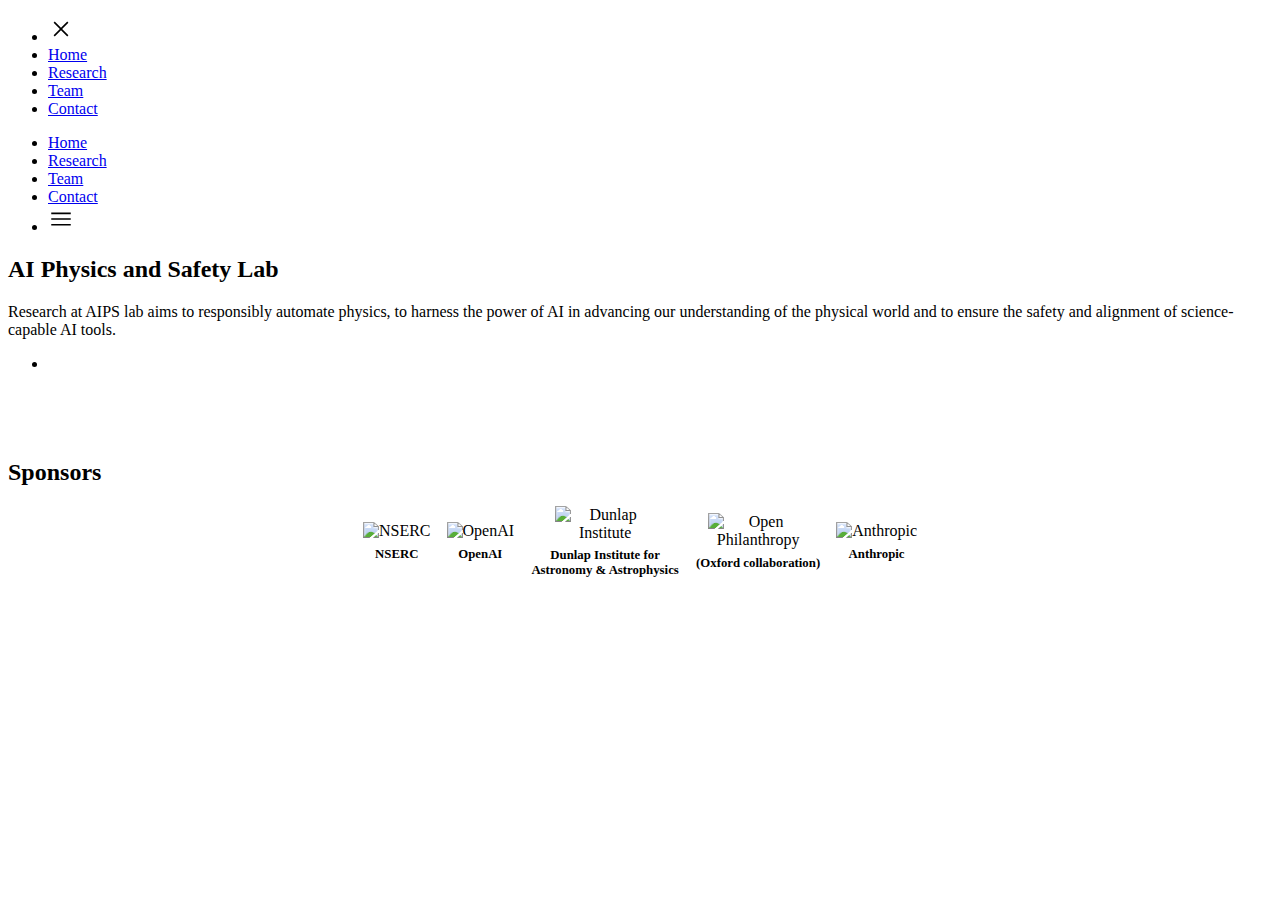
==== index.html @ f82aed4e "Update index.html" ====
<!doctype html>
<!--[if lt IE 7]>      <html class="no-js lt-ie9 lt-ie8 lt-ie7" lang=""> <![endif]-->
<!--[if IE 7]>         <html class="no-js lt-ie9 lt-ie8" lang=""> <![endif]-->
<!--[if IE 8]>         <html class="no-js lt-ie9" lang=""> <![endif]-->
<!--[if gt IE 8]><!--> <html class="no-js" lang=""> <!--<![endif]-->
    <head>
        <meta charset="utf-8">
        <meta http-equiv="X-UA-Compatible" content="IE=edge,chrome=1">
        <title>AI Physics and Safety Lab</title>
        <meta name="description" content="">
        <meta name="viewport" content="width=device-width, initial-scale=1">
        <link rel="apple-touch-icon" href="apple-touch-icon.png">


        <!--Google fonts links-->
        <link href="https://fonts.googleapis.com/css?family=Montserrat:400,700" rel="stylesheet">


        <link rel="stylesheet" href="additional_assets/css/fonticons.css">
        <link rel="stylesheet" href="additional_assets/css/slider-pro.css">
        <!--<link rel="stylesheet" href="additional_assets/css/stylesheet.css">-->
        <link rel="stylesheet" href="additional_assets/css/font-awesome.min.css">
        <link rel="stylesheet" href="additional_assets/css/bootstrap.min.css">


        <!--For Plugins external css-->
        <link rel="stylesheet" href="additional_assets/css/plugins.css" />

        <!--Theme custom css -->
        <link rel="stylesheet" href="additional_assets/css/style.css">

        <!--Theme Responsive css-->
        <link rel="stylesheet" href="additional_assets/css/responsive.css" />

        <script src="additional_assets/js/vendor/modernizr-2.8.3-respond-1.4.2.min.js"></script>
		

		<meta charset="utf-8" />
		<meta name="viewport" content="width=device-width, initial-scale=1, user-scalable=no" />
		<link rel="stylesheet" href="assets/css/style.css" />
		<noscript><link rel="stylesheet" href="assets/css/noscript.css" /></noscript>
		
		
    </head>
    <body data-spy="scroll" data-target=".navbar-collapse">
	   <nav>
		<ul class="sidebar">
		  <li onclick=hideSidebar()><a href="#"><svg xmlns="http://www.w3.org/2000/svg" height="26" viewBox="0 96 960 960" width="26"><path d="m249 849-42-42 231-231-231-231 42-42 231 231 231-231 42 42-231 231 231 231-42 42-231-231-231 231Z"/></svg></a></li>
		  <li><a href="index.html">Home</a></li>
		  <li><a href="research.html">Research</a></li>
		  <li><a href="team.html">Team</a></li>
		  <li><a href="contact.html">Contact</a></li>
		</ul>
		<ul>
		  <li class="hideOnMobile"><a href="index.html">Home</a></li>
		  <li class="hideOnMobile"><a href="research.html">Research</a></li>
		  <li class="hideOnMobile"><a href="team.html">Team</a></li>
		  <li class="hideOnMobile"><a href="contact.html">Contact</a></li>
		  <li class="menu-button" onclick=showSidebar()><a href="#"><svg xmlns="http://www.w3.org/2000/svg" height="26" viewBox="0 96 960 960" width="26"><path d="M120 816v-60h720v60H120Zm0-210v-60h720v60H120Zm0-210v-60h720v60H120Z"/></svg></a></li>
		</ul>
	  </nav>

	  <script>
		function showSidebar(){
		  const sidebar = document.querySelector('.sidebar')
		  sidebar.style.display = 'flex'
		}
		function hideSidebar(){
		  const sidebar = document.querySelector('.sidebar')
		  sidebar.style.display = 'none'
		}
	  </script>


		<!-- Wrapper -->
			<div id="wrapper" class="divided">

				<!-- One -->
					<section class="banner style1 orient-left content-align-left image-position-right fullscreen onload-image-fade-in onload-content-fade-right">
						<div class="content">
							<h2>AI Physics and Safety Lab</h2>
							<p class="major">Research at AIPS lab aims to responsibly automate physics, to harness the power of AI in advancing our understanding of the physical world and to ensure the safety and alignment of science-capable AI tools.</p>
							<ul class="actions stacked">
								<li><p></p></li>
							</ul>
						</div>
						<div class="image">
							<img src="images/banner.jpg" alt="" />
						</div>
					</section>


<style> .wrapper {
        padding: 2em 0;
    }

    .flex-container {
        display: flex;
        flex-wrap: nowrap; /* Ensures all items stay on one line */
        justify-content: center; /* Center-align items */
        align-items: center; /* Vertically center the content */
        gap: 1em; /* Adds space between items */
    }

    .flex-item {
        text-align: center;
        max-width: 150px; /* Restricts item width */
    }

    .flex-item img {
        max-width: 100px; /* Adjusts the image size */
        height: auto; /* Maintains aspect ratio */
    }

    .flex-item h3 {
        font-size: 0.8em; /* Makes text smaller */
        margin-top: 0.5em;
    }
</style>

<section class="wrapper style1 align-center">
    <div class="inner">
        <header>
            <h2>Sponsors</h2>
        </header>
        <div>
            <section>
                <div class="flex-container">
                    <div class="flex-item">
                        <img src="images/pic02.jpg" alt="NSERC" />
                        <h3>NSERC</h3>
                    </div>
                    <div class="flex-item">
                        <img src="images/pic01.jpg" alt="OpenAI" />
                        <h3>OpenAI</h3>
                    </div>
                    <div class="flex-item">
                        <img src="images/dunlap_logo.jpg" alt="Dunlap Institute" />
                        <h3>Dunlap Institute for Astronomy & Astrophysics</h3>
                    </div>
                    <div class="flex-item">
                        <img src="images/OP_logo.webp" alt="Open Philanthropy" />
                        <h3>(Oxford collaboration)</h3>
                    </div>
                    <div class="flex-item">
                        <img src="images/Anthropic-AI.png" alt="Anthropic" />
                        <h3>Anthropic</h3>
                    </div>
                </div>
            </section>
        </div>
    </div>
</section>
			</div>

		<!-- Scripts -->
			<script src="assets/js/jquery.min.js"></script>
			<script src="assets/js/jquery.scrollex.min.js"></script>
			<script src="assets/js/jquery.scrolly.min.js"></script>
			<script src="assets/js/browser.min.js"></script>
			<script src="assets/js/breakpoints.min.js"></script>
			<script src="assets/js/util.js"></script>
			<script src="assets/js/main.js"></script>

    </body>
</html>
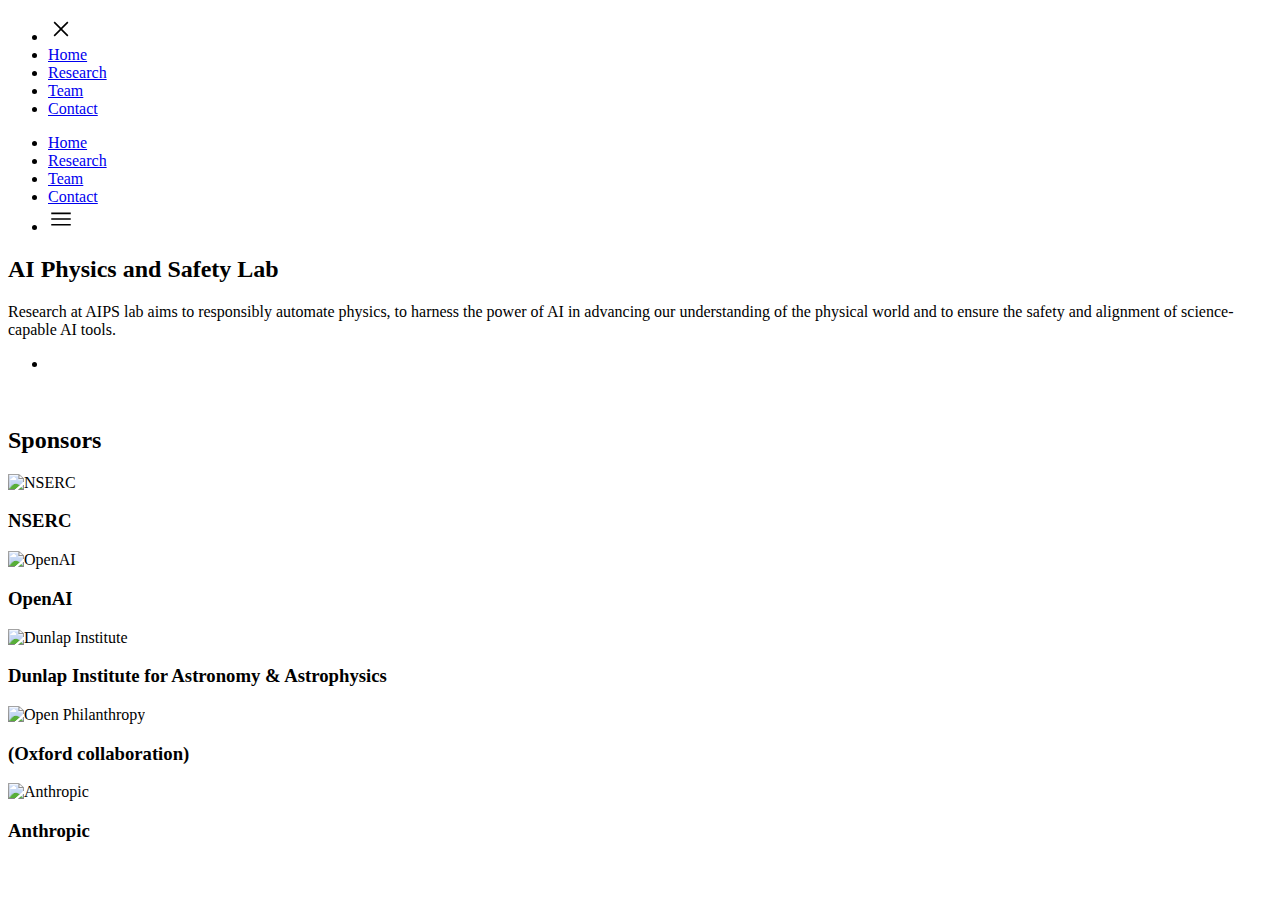
==== commit fe6305b8: "Update index.html" ====
--- a/index.html
+++ b/index.html
@@ -90,33 +90,7 @@
 					</section>
 
 
-<style> .wrapper {
-        padding: 2em 0;
-    }
 
-    .flex-container {
-        display: flex;
-        flex-wrap: nowrap; /* Ensures all items stay on one line */
-        justify-content: center; /* Center-align items */
-        align-items: center; /* Vertically center the content */
-        gap: 1em; /* Adds space between items */
-    }
-
-    .flex-item {
-        text-align: center;
-        max-width: 150px; /* Restricts item width */
-    }
-
-    .flex-item img {
-        max-width: 100px; /* Adjusts the image size */
-        height: auto; /* Maintains aspect ratio */
-    }
-
-    .flex-item h3 {
-        font-size: 0.8em; /* Makes text smaller */
-        margin-top: 0.5em;
-    }
-</style>
 
 <section class="wrapper style1 align-center">
     <div class="inner">
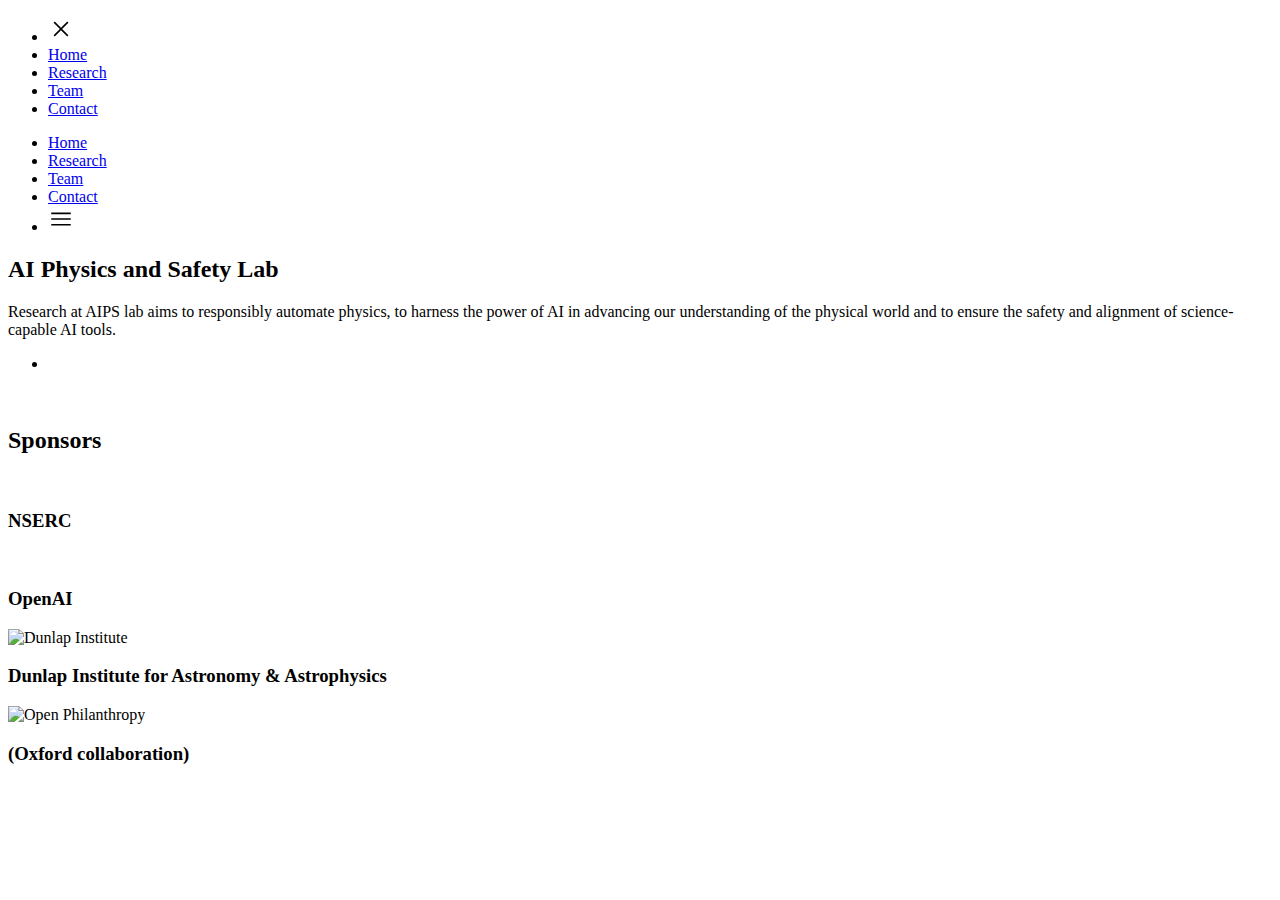
==== commit b5cfbd2f: "Update index.html" ====
--- a/index.html
+++ b/index.html
@@ -92,39 +92,46 @@
 
 
 
-<section class="wrapper style1 align-center">
-    <div class="inner">
-        <header>
-            <h2>Sponsors</h2>
-        </header>
-        <div>
-            <section>
-                <div class="flex-container">
-                    <div class="flex-item">
-                        <img src="images/pic02.jpg" alt="NSERC" />
-                        <h3>NSERC</h3>
-                    </div>
-                    <div class="flex-item">
-                        <img src="images/pic01.jpg" alt="OpenAI" />
-                        <h3>OpenAI</h3>
-                    </div>
-                    <div class="flex-item">
-                        <img src="images/dunlap_logo.jpg" alt="Dunlap Institute" />
-                        <h3>Dunlap Institute for Astronomy & Astrophysics</h3>
-                    </div>
-                    <div class="flex-item">
-                        <img src="images/OP_logo.webp" alt="Open Philanthropy" />
-                        <h3>(Oxford collaboration)</h3>
-                    </div>
-                    <div class="flex-item">
-                        <img src="images/Anthropic-AI.png" alt="Anthropic" />
-                        <h3>Anthropic</h3>
-                    </div>
-                </div>
-            </section>
+					<section class="wrapper style1 align-center">
+						<div class="inner">
+							<header>
+								<h2>Sponsors</h2>
+							</header>
+							<div>							
+								<section>
+
+										<div class="flex-container">
+											<div class="flex-item">
+												<img src="images/pic02.jpg" alt="" />
+												<h3>NSERC</h3>
+											</div>
+											<div class="flex-item">
+												<img src="images/pic01.jpg" alt="" />
+												<h3>OpenAI</h3>
+											</div>
+										</div>
+								</section>					
+							</div>
+						</div>
+					</section>			
+					
+					<section class="wrapper style1 align-center">
+   		 <div class="inner">
+        <div class="flex-container">
+            <div class="flex-item">
+                <img src="images/dunlap_logo.jpg" alt="Dunlap Institute">
+                <h3>Dunlap Institute for Astronomy & Astrophysics</h3>
+                     </div>
+            <div class="flex-item">
+                <img src="images/OP_logo.webp" alt="Open Philanthropy">
+                <h3>(Oxford collaboration)</h3>
+               </div>
         </div>
     </div>
-</section>
+</section>		
+
+
+
 			</div>
 
 		<!-- Scripts -->
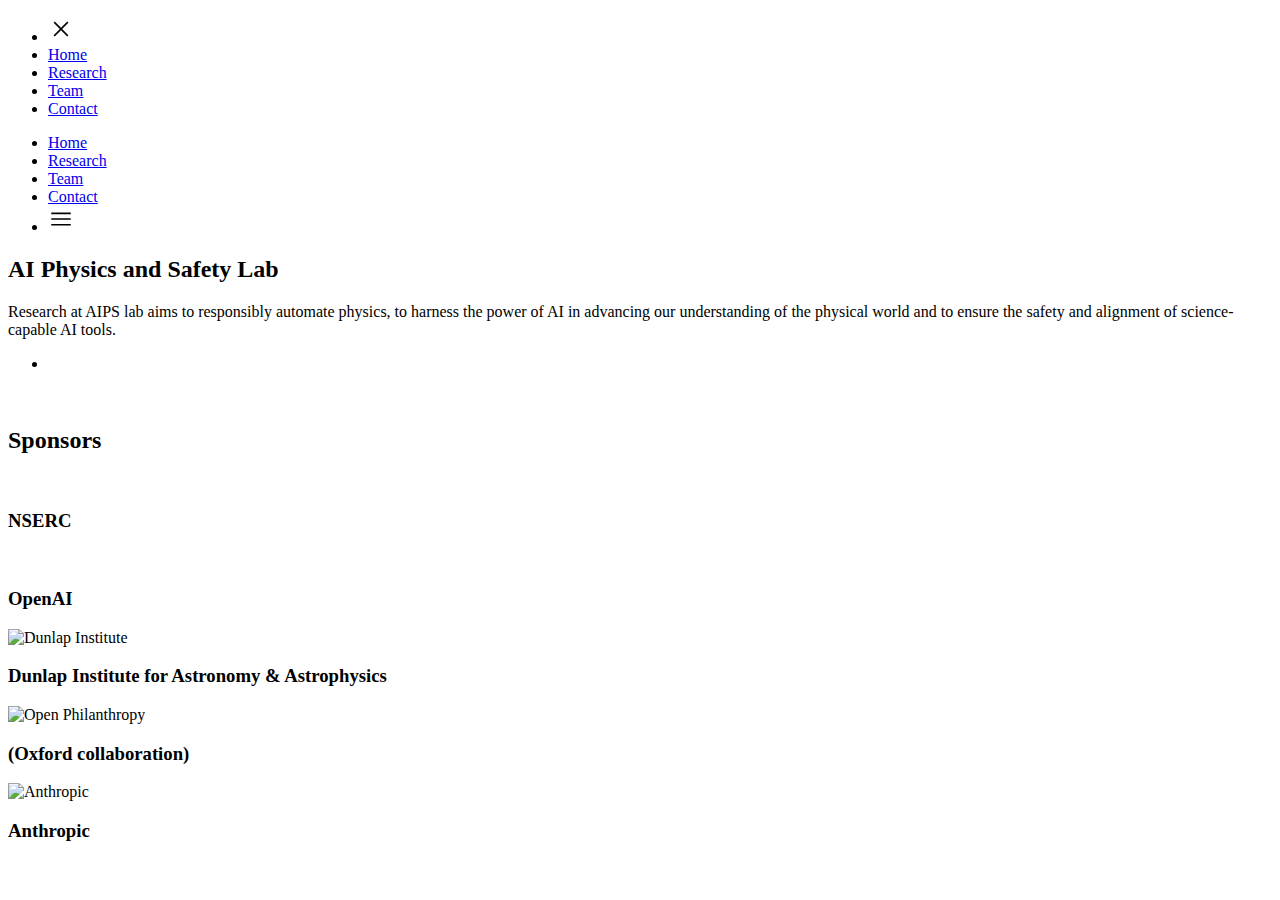
==== commit 0e88fe6d: "Update index.html" ====
--- a/index.html
+++ b/index.html
@@ -130,6 +130,19 @@
     </div>
 </section>		
 
+						
+		<section class="wrapper style1 align-center">
+   		 <div class="inner">
+        <div class="flex-container">
+            <div class="flex-item">
+                <img src="images/Anthropic-AI.png" alt="Anthropic">
+                <h3>Anthropic</h3>
+                     </div>
+        </div>
+    </div>
+</section>		
+
+				
 
 
 			</div>
